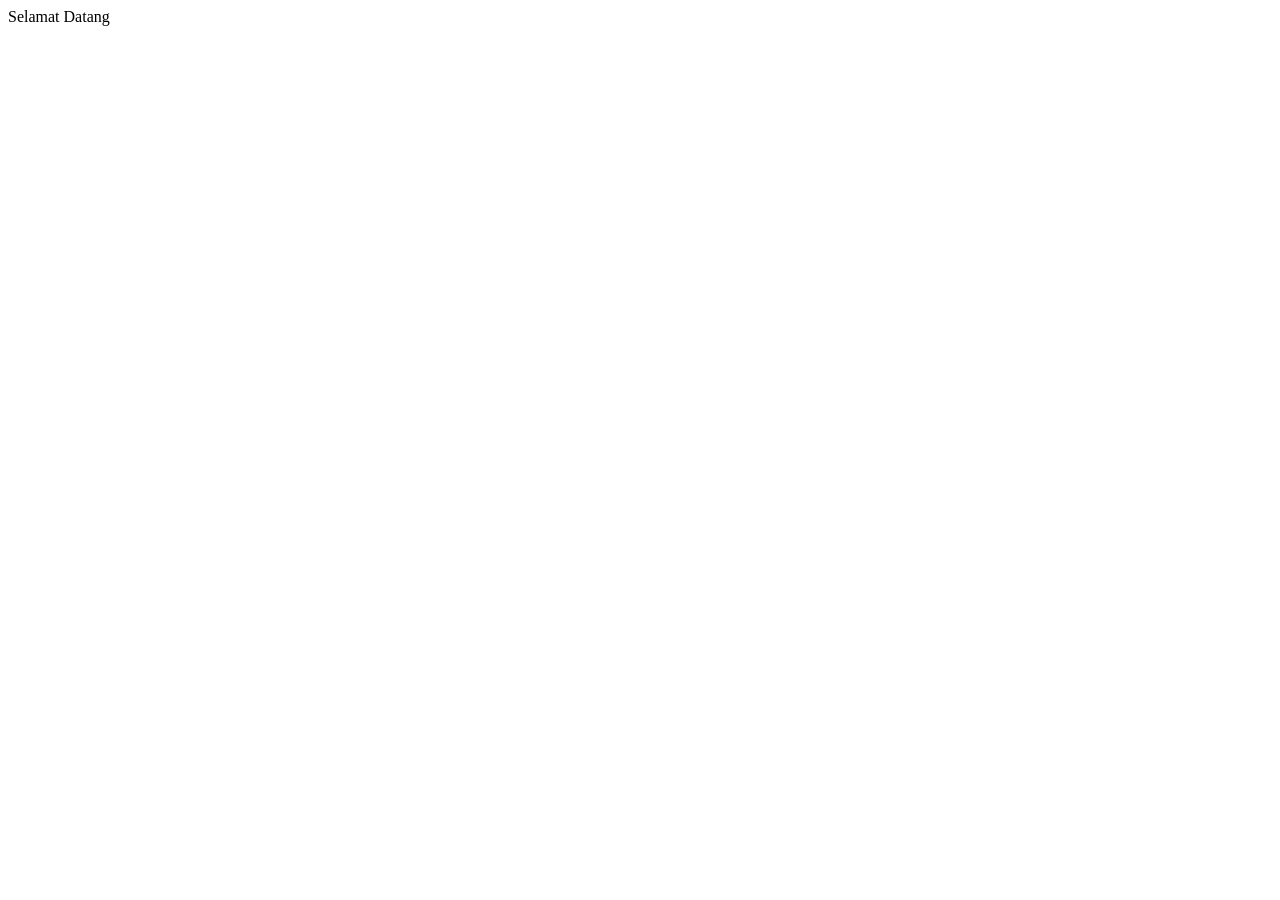
==== index.html @ 54a7725a "Create index.html" ====
<!DOCTYPE html>
<html lang="en">
<head>
    <meta charset="UTF-8">
    <meta name="viewport" content="width=device-width, initial-scale=1.0">
    <title>Document</title>
</head>
<body>
    Selamat Datang
</body>
</html>
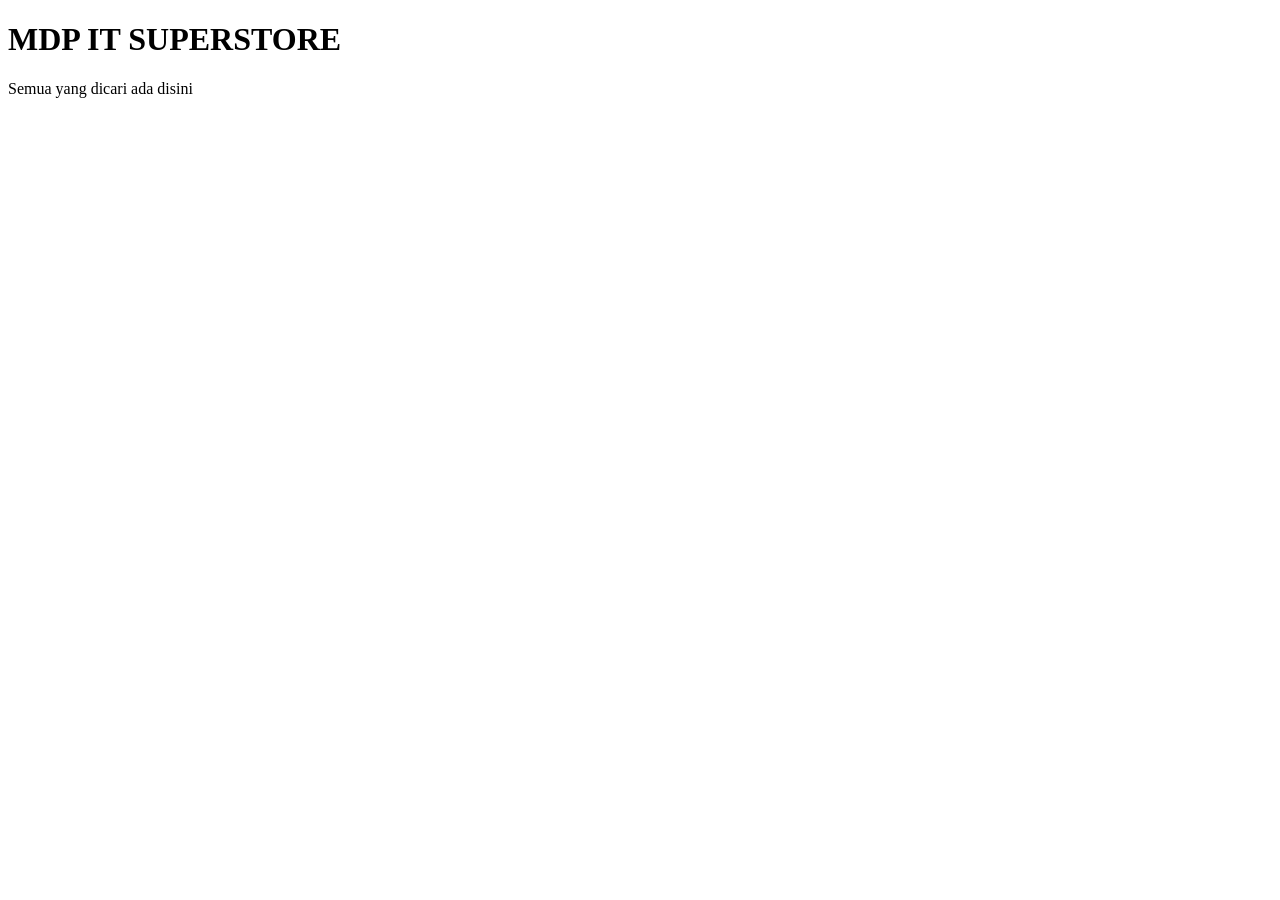
==== commit 68174674: "menambahkan h1 dan paragraf" ====
--- a/index.html
+++ b/index.html
@@ -3,9 +3,11 @@
 <head>
     <meta charset="UTF-8">
     <meta name="viewport" content="width=device-width, initial-scale=1.0">
-    <title>Document</title>
+    <title>Halaman Utama</title>
 </head>
 <body>
-    Selamat Datang
+    <!--tag heading h1 sampe h6 -->
+    <h1>MDP IT SUPERSTORE</h1>
+    <p>Semua yang dicari ada disini</p>
 </body>
 </html>
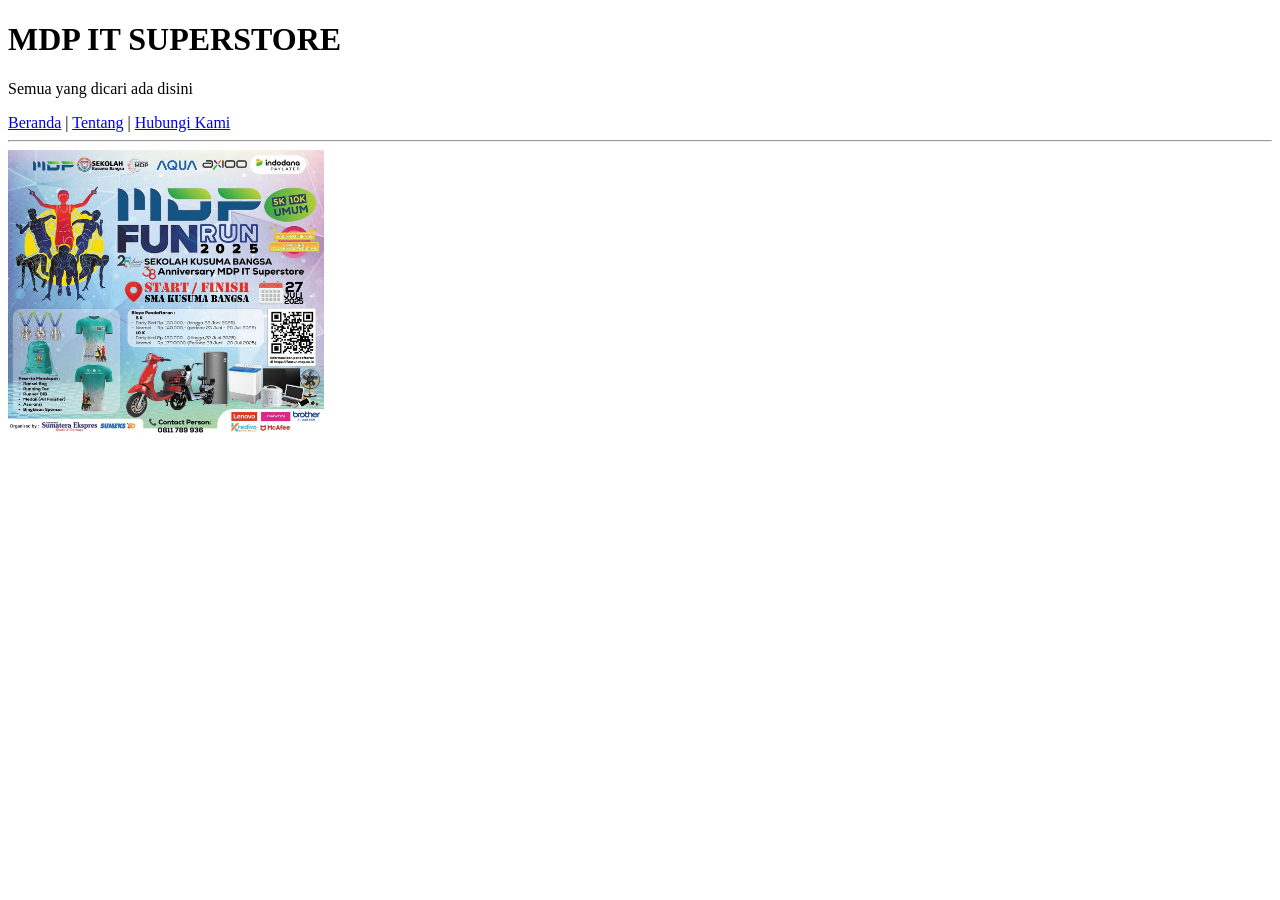
==== commit 96f3117f: "menambahkan banner, tentang dan hubungi" ====
--- a/index.html
+++ b/index.html
@@ -9,5 +9,17 @@
     <!--tag heading h1 sampe h6 -->
     <h1>MDP IT SUPERSTORE</h1>
     <p>Semua yang dicari ada disini</p>
+    <!-- komentar tdk akan tampil di bowser -->
+
+    <!-- hyperlink -->
+     <a href="index.html">Beranda</a> |
+     <a href="tentang.html">Tentang</a> |
+     <a href="hubungi.html">Hubungi Kami</a>
+
+     <hr>
+
+    <!-- image -->
+     <img src="images/banner.jpg" alt="Gambar banner" width="25%">
+
 </body>
 </html>
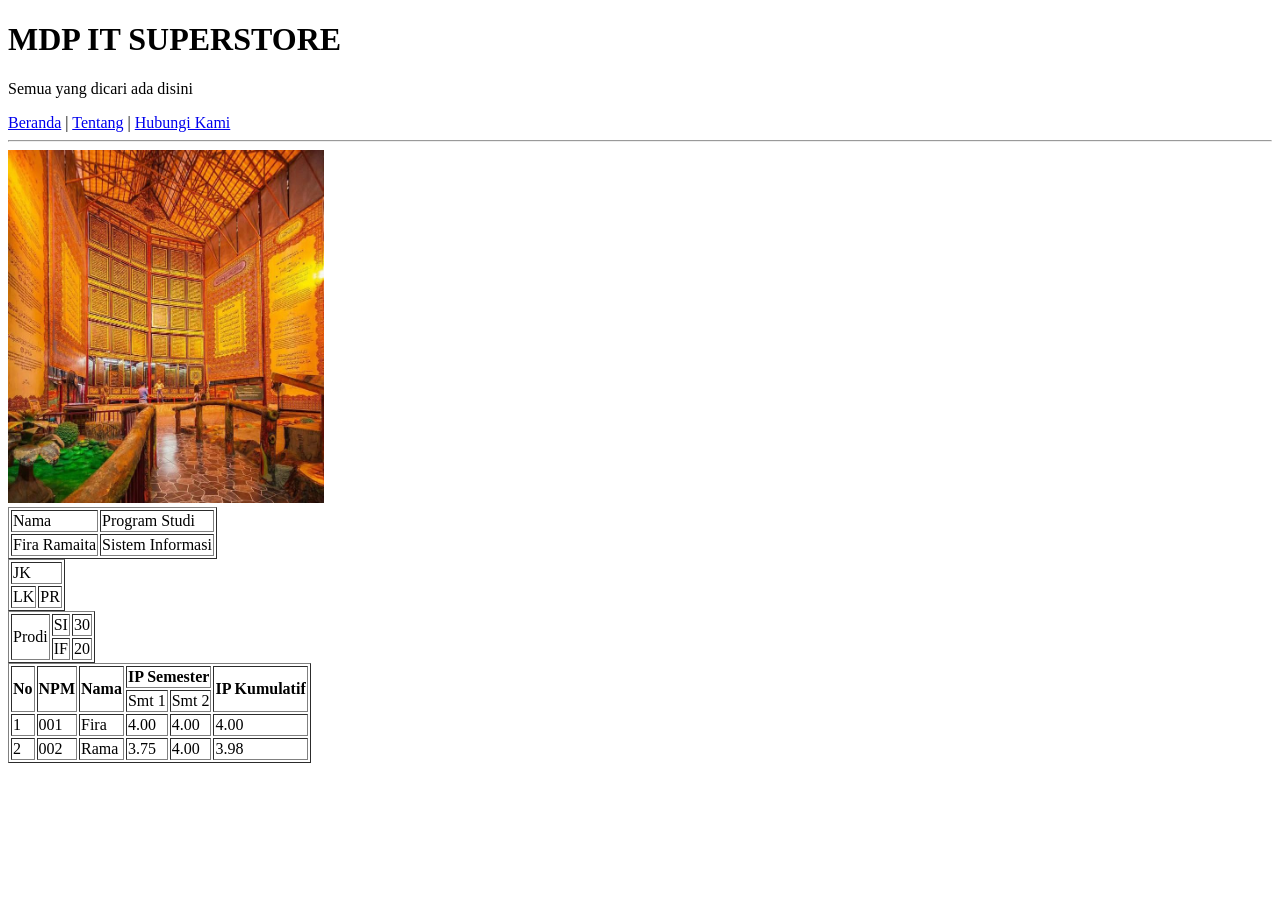
==== commit 6d01e518: "tambah tabel dan hubungi" ====
--- a/index.html
+++ b/index.html
@@ -1,10 +1,12 @@
 <!DOCTYPE html>
 <html lang="en">
+
 <head>
     <meta charset="UTF-8">
     <meta name="viewport" content="width=device-width, initial-scale=1.0">
     <title>Halaman Utama</title>
 </head>
+
 <body>
     <!--tag heading h1 sampe h6 -->
     <h1>MDP IT SUPERSTORE</h1>
@@ -12,14 +14,100 @@
     <!-- komentar tdk akan tampil di bowser -->
 
     <!-- hyperlink -->
-     <a href="index.html">Beranda</a> |
-     <a href="tentang.html">Tentang</a> |
-     <a href="hubungi.html">Hubungi Kami</a>
+    <a href="index.html">Beranda</a> |
+    <a href="tentang.html">Tentang</a> |
+    <a href="hubungi.html">Hubungi Kami</a>
 
-     <hr>
+    <hr>
 
     <!-- image -->
-     <img src="images/banner.jpg" alt="Gambar banner" width="25%">
+    <img src="images/Alquran.jpg" alt="Gambar Alquran" width="25%">
+    <!--tabel  -->
+    <table border="1">
+        <!-- baris -->
+        <tr>
+            <!-- kolom -->
+            <td>
+                Nama
+            </td>
+            <td>
+                Program Studi
+            </td>
+        </tr>
+        <tr>
+            <td>Fira Ramaita</td>
+            <td>Sistem Informasi</td>
+        </tr>
+    </table>
+
+    <!-- table colspan -->
+    <table border="1">
+        <!-- Baris 1 -->
+        <tr>
+            <td colspan="2">JK</td>
+        </tr>
+        <!-- Baris 2 -->
+        <tr>
+            <td> LK </td>
+            <td> PR </td>
+        </tr>
+    </table>
+
+    <!-- Tabel rowspan -->
+    <table border="1">
+        <!-- Baris 1 -->
+        <tr>
+            <td rowspan="2">Prodi</td>
+            <td>SI</td>
+            <td>30</td>
+        </tr>
+        <!-- Baris 2 -->
+        <tr>
+            <td>IF</td>
+            <td>20</td>
+        </tr>
+    </table>
+
+    <!-- Latihan Tabel -->
+    <!-- tabel rowspan -->
+    <table border="1">
+        <!-- Baris 1 -->
+        <tr>
+            <th rowspan="2">No</th>
+            <th rowspan="2">NPM</th>
+            <th rowspan="2">Nama</th>
+            <th colspan="2">IP Semester</th>
+            <th rowspan="2">IP Kumulatif</th>
+        </tr>
+        <tr>
+            <td>Smt 1</td>
+            <td>Smt 2</td>
+        </tr>
+        <tr>
+           <td>1</td>
+           <td>001</td>
+           <td>Fira</td>
+           <td>4.00</td>
+           <td>4.00</td>
+           <td>4.00</td>
+        </tr>
+        <tr>
+             <td>2</td>
+             <td>002</td>
+             <td>Rama</td>
+             <td>3.75</td>
+             <td>4.00</td>
+             <td>3.98</td>
+        </tr>
+
+    </table>
+
+
+
+
+
+
 
 </body>
+
 </html>
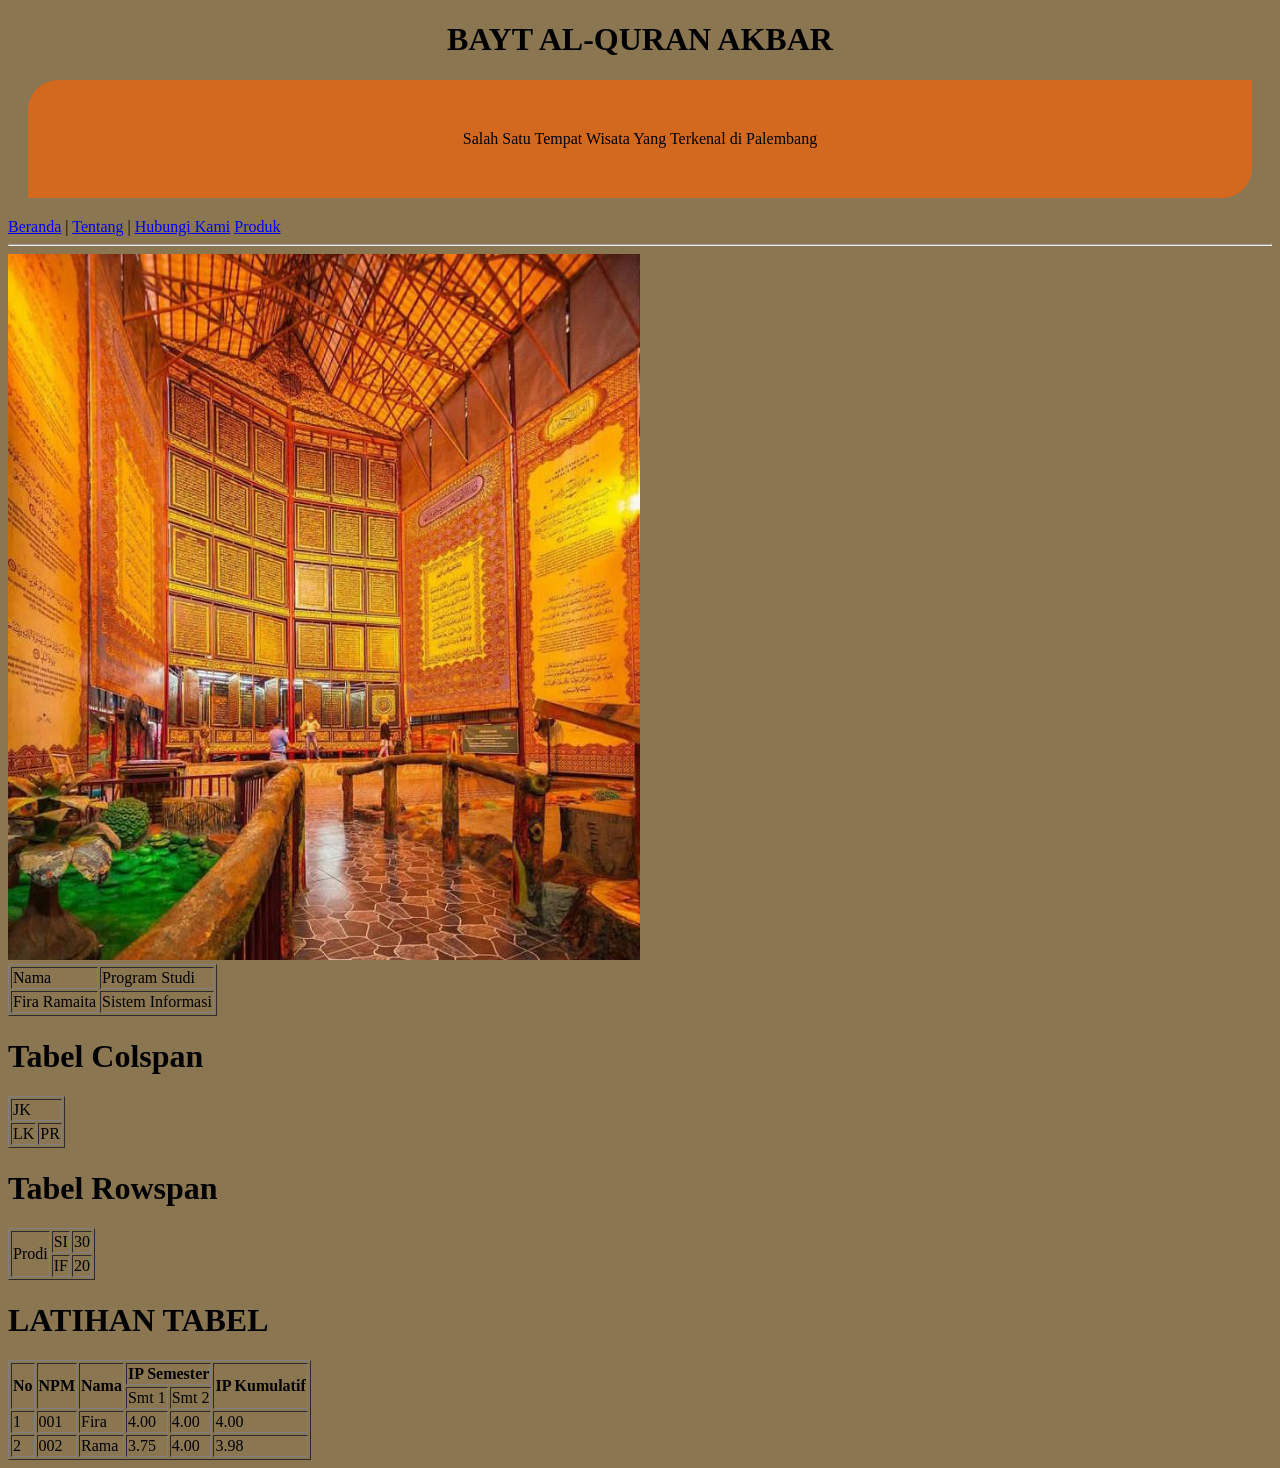
==== commit bdb24ba5: "penambahan profil dan style css" ====
--- a/index.html
+++ b/index.html
@@ -5,23 +5,29 @@
     <meta charset="UTF-8">
     <meta name="viewport" content="width=device-width, initial-scale=1.0">
     <title>Halaman Utama</title>
+    <link rel="stylesheet" href="css/style.css">
 </head>
 
 <body>
     <!--tag heading h1 sampe h6 -->
-    <h1>MDP IT SUPERSTORE</h1>
-    <p>Semua yang dicari ada disini</p>
+    <h1 class="txt-center">BAYT AL-QURAN AKBAR</h1>
+    <h1></h1>
+    <p class="bg-warning txt-black txt-center p-1 m-1">Salah Satu Tempat Wisata Yang Terkenal di Palembang </p>
     <!-- komentar tdk akan tampil di bowser -->
 
     <!-- hyperlink -->
     <a href="index.html">Beranda</a> |
     <a href="tentang.html">Tentang</a> |
     <a href="hubungi.html">Hubungi Kami</a>
+    <a href="profil.html">Produk</a>
+
+    <!-- unvisited link -->
+     
 
     <hr>
 
     <!-- image -->
-    <img src="images/Alquran.jpg" alt="Gambar Alquran" width="25%">
+    <img src="images/Alquran.jpg" alt="Gambar Alquran" width="50%">
     <!--tabel  -->
     <table border="1">
         <!-- baris -->
@@ -41,6 +47,7 @@
     </table>
 
     <!-- table colspan -->
+     <h1>Tabel Colspan</h1>
     <table border="1">
         <!-- Baris 1 -->
         <tr>
@@ -54,6 +61,7 @@
     </table>
 
     <!-- Tabel rowspan -->
+     <h1>Tabel Rowspan </Table></h1>
     <table border="1">
         <!-- Baris 1 -->
         <tr>
@@ -69,6 +77,7 @@
     </table>
 
     <!-- Latihan Tabel -->
+     <h1>LATIHAN TABEL </h1>
     <!-- tabel rowspan -->
     <table border="1">
         <!-- Baris 1 -->
--- a/css/style.css
+++ b/css/style.css
@@ -0,0 +1,16 @@
+/* element selector */
+/* referensi web colorhunt.co */
+body {
+    background-color:#8A7650;
+    color: black;
+    font-family: 'Times New Roman';
+
+    .txt-center {text-align: center;}
+    /* buat ngatur teks tengah, kanan,kiri */
+    .bg-warning {background-color: chocolate; border-radius: 30px 0px 30px 0px;}
+    /* buat background pd tulisan " slaha satu wisata terkenal" */
+    .txt-black {color: #000;} 
+    .p-1 {padding: 50px;}  /* memberi jarak sisi dalam border */
+    .m-1 {margin: 20px;}   /* memberi jarak sisi luar border */
+
+}
